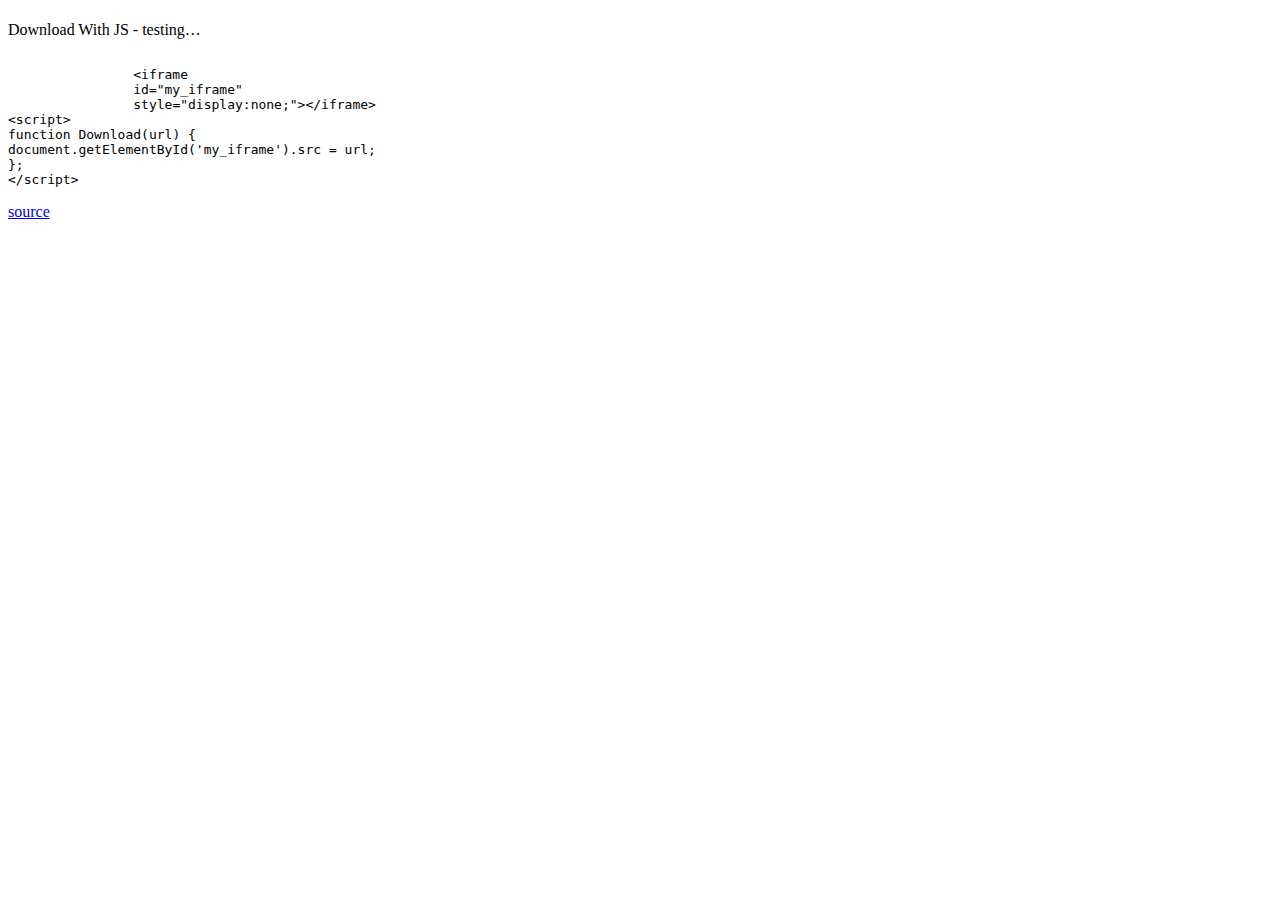
==== test_download.html @ e3f6b24c "Update test_download.html" ====
<!DOCTYPE html>
<html>
   <head>
      <meta charset="utf-8">
      <title>Untitled Document.md</title>
      <style></style>
   </head>
   
   <body id="preview">
      <h1></h1><a id="Download_With_JS__testing_0"></a>Download With JS - testing…</h1>
      
<pre>
	<code>
		<span class="hljs-tag">&lt;<span class="hljs-title">iframe</span>
		<span class="hljs-attribute">id</span>=<span class="hljs-value">"my_iframe"</span>
		<span class="hljs-attribute">style</span>=<span class="hljs-value">"display:none;"</span>&gt;</span><span class="hljs-tag">&lt;/<span class="hljs-title">iframe</span>&gt;</span>
<span class="hljs-tag">&lt;<span class="hljs-title">script</span>&gt;</span><span class="javascript">
<span class="hljs-function"><span class="hljs-keyword">function</span> <span class="hljs-title">Download</span>(<span class="hljs-params">url</span>) </span>{
<span class="hljs-built_in">document</span>.getElementById(<span class="hljs-string">'my_iframe'</span>).src = url;
};
</span><span class="hljs-tag">&lt;/<span class="hljs-title">script</span>&gt;</span>
</code></pre>
      <p><a href="http://stackoverflow.com/questions/3749231/download-file-using-javascript-jquery">source</a></p>
   </body>
</html>
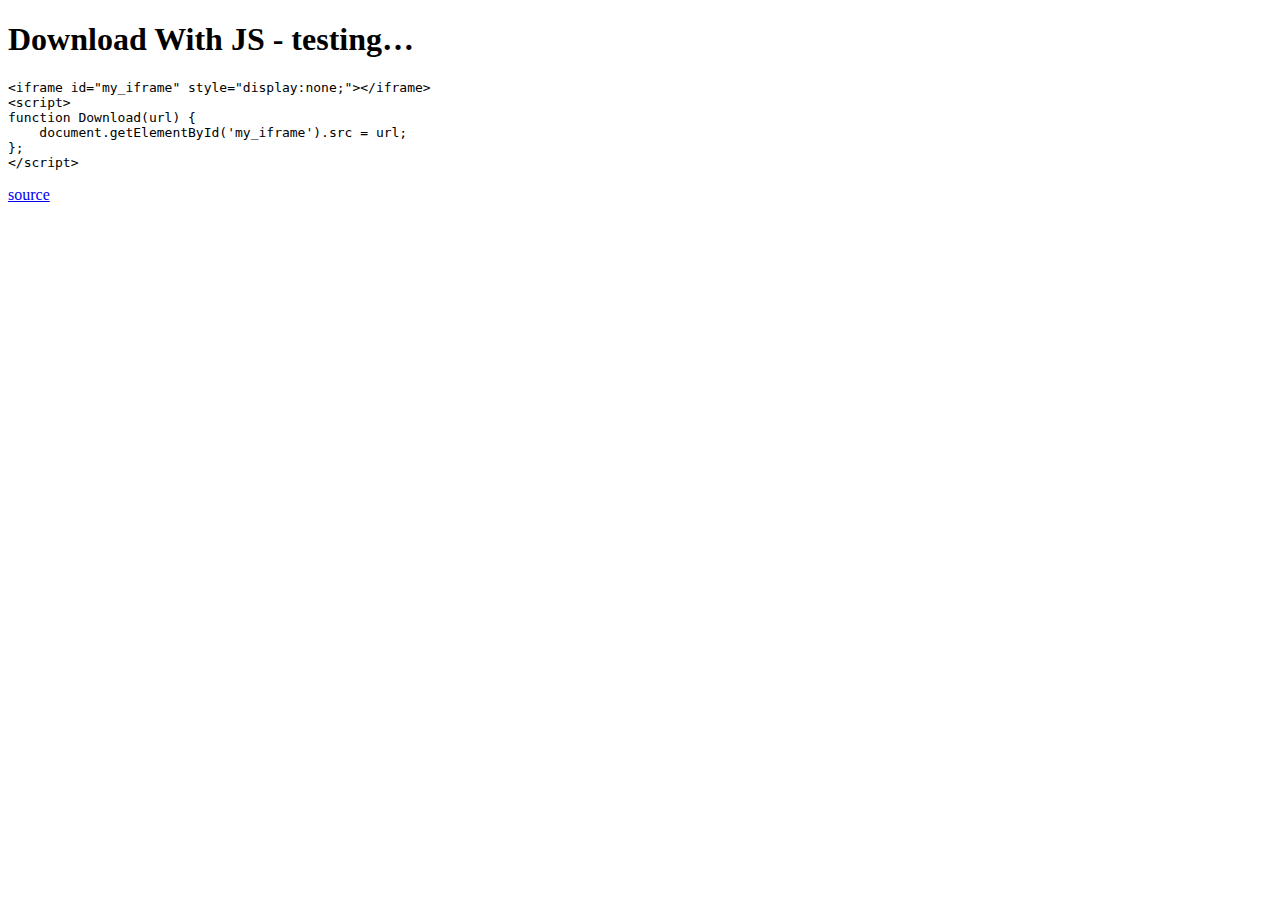
==== commit 3b7a0133: "Update test_download.html" ====
--- a/test_download.html
+++ b/test_download.html
@@ -1,4 +1,3 @@
-
 <!DOCTYPE html>
 <html>
    <head>
@@ -8,19 +7,18 @@
    </head>
    
    <body id="preview">
-      <h1></h1><a id="Download_With_JS__testing_0"></a>Download With JS - testing…</h1>
+      <h1>
+	  <a id="Download_With_JS__testing_0"></a>Download With JS - testing…
+	  </h1>
       
-<pre>
-	<code>
-		<span class="hljs-tag">&lt;<span class="hljs-title">iframe</span>
-		<span class="hljs-attribute">id</span>=<span class="hljs-value">"my_iframe"</span>
-		<span class="hljs-attribute">style</span>=<span class="hljs-value">"display:none;"</span>&gt;</span><span class="hljs-tag">&lt;/<span class="hljs-title">iframe</span>&gt;</span>
+	  <pre><code><span class="hljs-tag">&lt;<span class="hljs-title">iframe</span> <span class="hljs-attribute">id</span>=<span class="hljs-value">"my_iframe"</span> <span class="hljs-attribute">style</span>=<span class="hljs-value">"display:none;"</span>&gt;</span><span class="hljs-tag">&lt;/<span class="hljs-title">iframe</span>&gt;</span>
 <span class="hljs-tag">&lt;<span class="hljs-title">script</span>&gt;</span><span class="javascript">
 <span class="hljs-function"><span class="hljs-keyword">function</span> <span class="hljs-title">Download</span>(<span class="hljs-params">url</span>) </span>{
-<span class="hljs-built_in">document</span>.getElementById(<span class="hljs-string">'my_iframe'</span>).src = url;
+    <span class="hljs-built_in">document</span>.getElementById(<span class="hljs-string">'my_iframe'</span>).src = url;
 };
 </span><span class="hljs-tag">&lt;/<span class="hljs-title">script</span>&gt;</span>
 </code></pre>
       <p><a href="http://stackoverflow.com/questions/3749231/download-file-using-javascript-jquery">source</a></p>
    </body>
 </html>
+
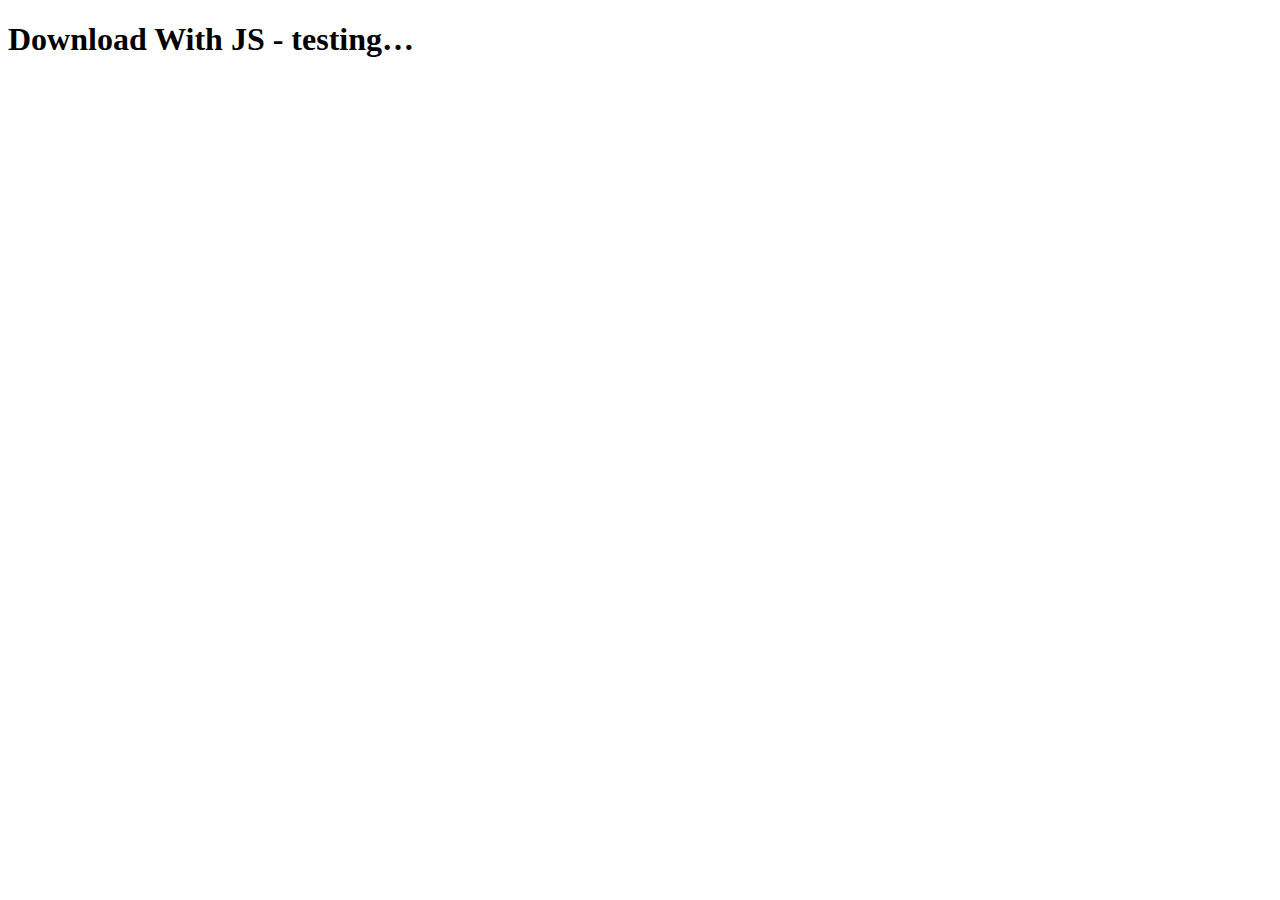
==== commit d95324e2: "Update test_download.html" ====
--- a/test_download.html
+++ b/test_download.html
@@ -10,7 +10,18 @@
       <h1>
 	  <a id="Download_With_JS__testing_0"></a>Download With JS - testing…
 	  </h1>
-      
+
+   	<iframe id="my_iframe" style="display:none;"></iframe>
+	
+	<script>
+	function Download(url) {
+    		document.getElementById('my_iframe').src = "test_file.txt";
+	};
+	</script>   
+   </body>
+</html>
+
+<!--      
 	  <pre><code><span class="hljs-tag">&lt;<span class="hljs-title">iframe</span> <span class="hljs-attribute">id</span>=<span class="hljs-value">"my_iframe"</span> <span class="hljs-attribute">style</span>=<span class="hljs-value">"display:none;"</span>&gt;</span><span class="hljs-tag">&lt;/<span class="hljs-title">iframe</span>&gt;</span>
 <span class="hljs-tag">&lt;<span class="hljs-title">script</span>&gt;</span><span class="javascript">
 <span class="hljs-function"><span class="hljs-keyword">function</span> <span class="hljs-title">Download</span>(<span class="hljs-params">url</span>) </span>{
@@ -18,7 +29,6 @@
 };
 </span><span class="hljs-tag">&lt;/<span class="hljs-title">script</span>&gt;</span>
 </code></pre>
-      <p><a href="http://stackoverflow.com/questions/3749231/download-file-using-javascript-jquery">source</a></p>
-   </body>
-</html>
-
+      <p><a href="http://stackoverflow.com/questions/3749231/download-file-using-javascript-jquery" target="_blank">source</a></p>
+ -->     
+      
